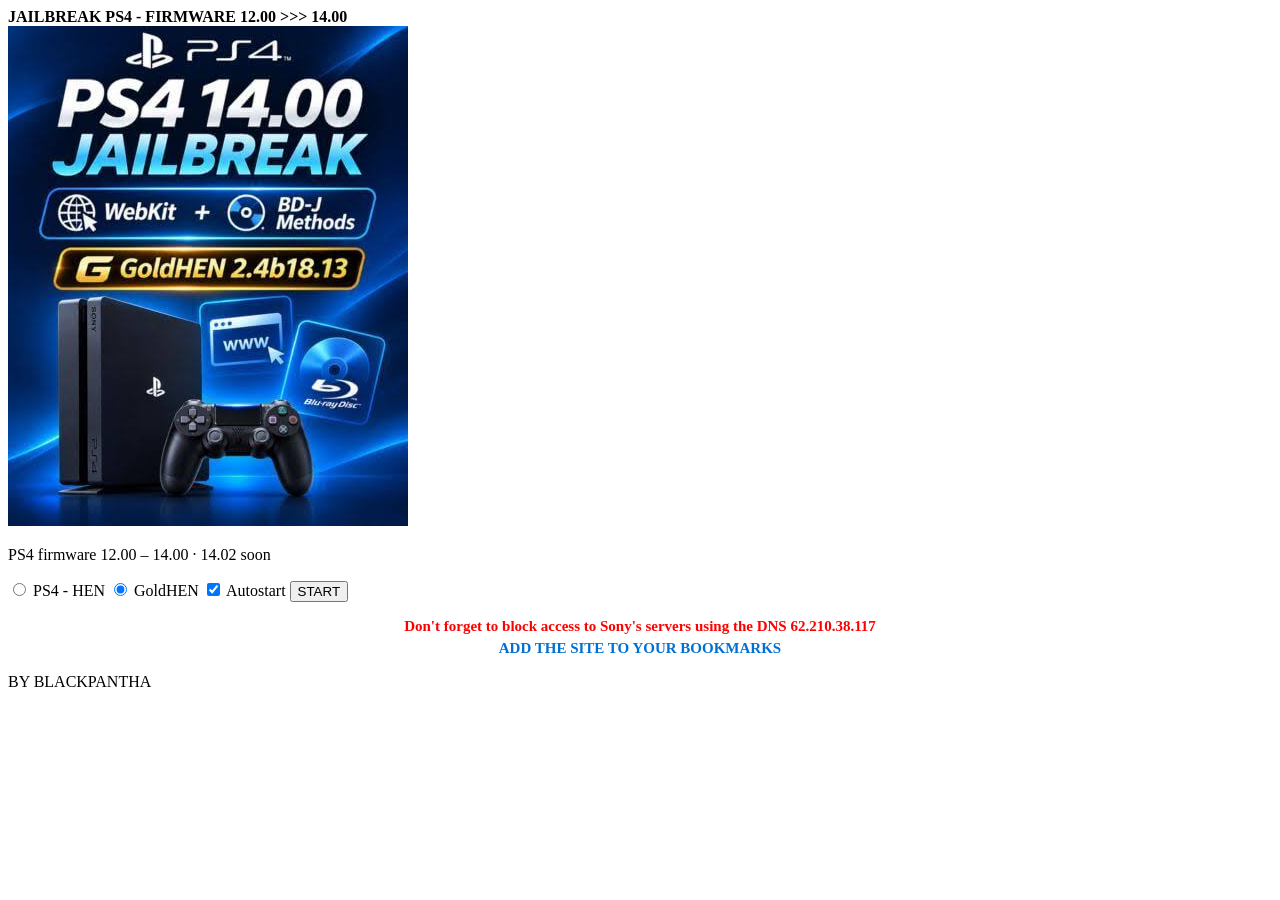
==== index.html @ 2b34e5be "Reinsert warning and bookmark reminder in index.html" ====
<!doctype html>
<html class="landing" lang="en" manifest="cache.appcache">
  <head>
    <meta charset="utf-8" />
    <meta name="viewport" content="width=device-width,initial-scale=1" />
    <title>JAILBREAK PS4</title>
    <link rel="stylesheet" href="style.css" />
  </head>
  <body>
    <!-- Every run starts from here. The referrer guard in jb.js arms the chain
         only when it was reached from this page, so that a browser restoring
         its last session cannot re-run it unattended. -->
    <div id="brand"><b>JAILBREAK PS4 - FIRMWARE 12.00 >>> 14.00  </b></div>

    <div class="shell">
      <img class="meme" src="images.jfif" alt="" />

      <main class="panel">
        <p class="lede">PS4 firmware 12.00 &ndash; 14.00 <span class="soon">&middot; 14.02 soon</span></p>

        <form class="pick" id="pick">
          <label class="opt">
            <input type="radio" name="payload" value="hen" />
            <span>PS4 - HEN</span>
          </label>
          <label class="opt">
            <input type="radio" name="payload" value="goldhen" checked />
            <span>GoldHEN</span>
          </label>

          <label class="opt opt-auto">
            <input type="checkbox" id="auto" checked />
            <span>Autostart</span>
          </label>
           
          <button class="btn" type="submit">START</button>

          <p class="count" id="count"></p>
          <p class="count" id="cache" aria-live="polite"></p>
        </form>
      </main>
    </div>

 <!-- VOS LIGNES PLACÉES ICI APPARAÎTRONT À COUP SÛR -->
          <div style="margin: 15px 0; text-align: center;">
             <p style="color: red; font-size: 15px; font-weight: bold; margin: 5px 0;">Don't forget to block access to Sony's servers using the DNS 62.210.38.117</p>
             <p style="color: #0070d2; font-size: 15px; font-weight: bold; margin: 5px 0;">ADD THE SITE TO YOUR BOOKMARKS</p>
          </div>
    <p class="byline">BY BLACKPANTHA</p>
    <script src="launch.js"></script>
  </body>
</html>
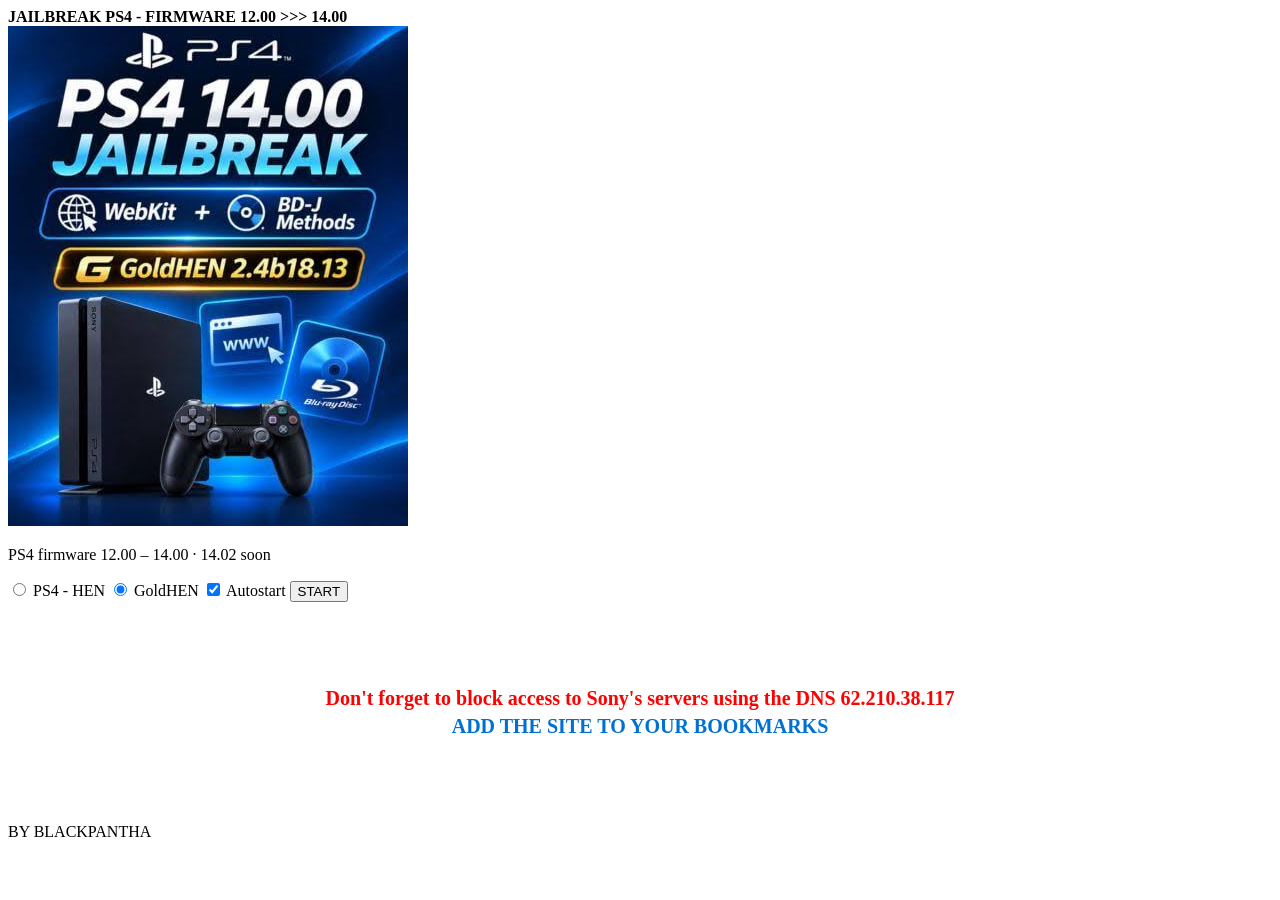
==== commit db014cf5: "Update message styles and layout in index.html" ====
--- a/index.html
+++ b/index.html
@@ -42,9 +42,9 @@
     </div>
 
  <!-- VOS LIGNES PLACÉES ICI APPARAÎTRONT À COUP SÛR -->
-          <div style="margin: 15px 0; text-align: center;">
-             <p style="color: red; font-size: 15px; font-weight: bold; margin: 5px 0;">Don't forget to block access to Sony's servers using the DNS 62.210.38.117</p>
-             <p style="color: #0070d2; font-size: 15px; font-weight: bold; margin: 5px 0;">ADD THE SITE TO YOUR BOOKMARKS</p>
+          <div style="margin: 85px 0; text-align: center;">
+             <p style="color: red; font-size: 20px; font-weight: bold; margin: 5px 0;">Don't forget to block access to Sony's servers using the DNS 62.210.38.117</p>
+             <p style="color: #0070d2; font-size: 20px; font-weight: bold; margin: 5px 0;">ADD THE SITE TO YOUR BOOKMARKS</p>
           </div>
     <p class="byline">BY BLACKPANTHA</p>
     <script src="launch.js"></script>
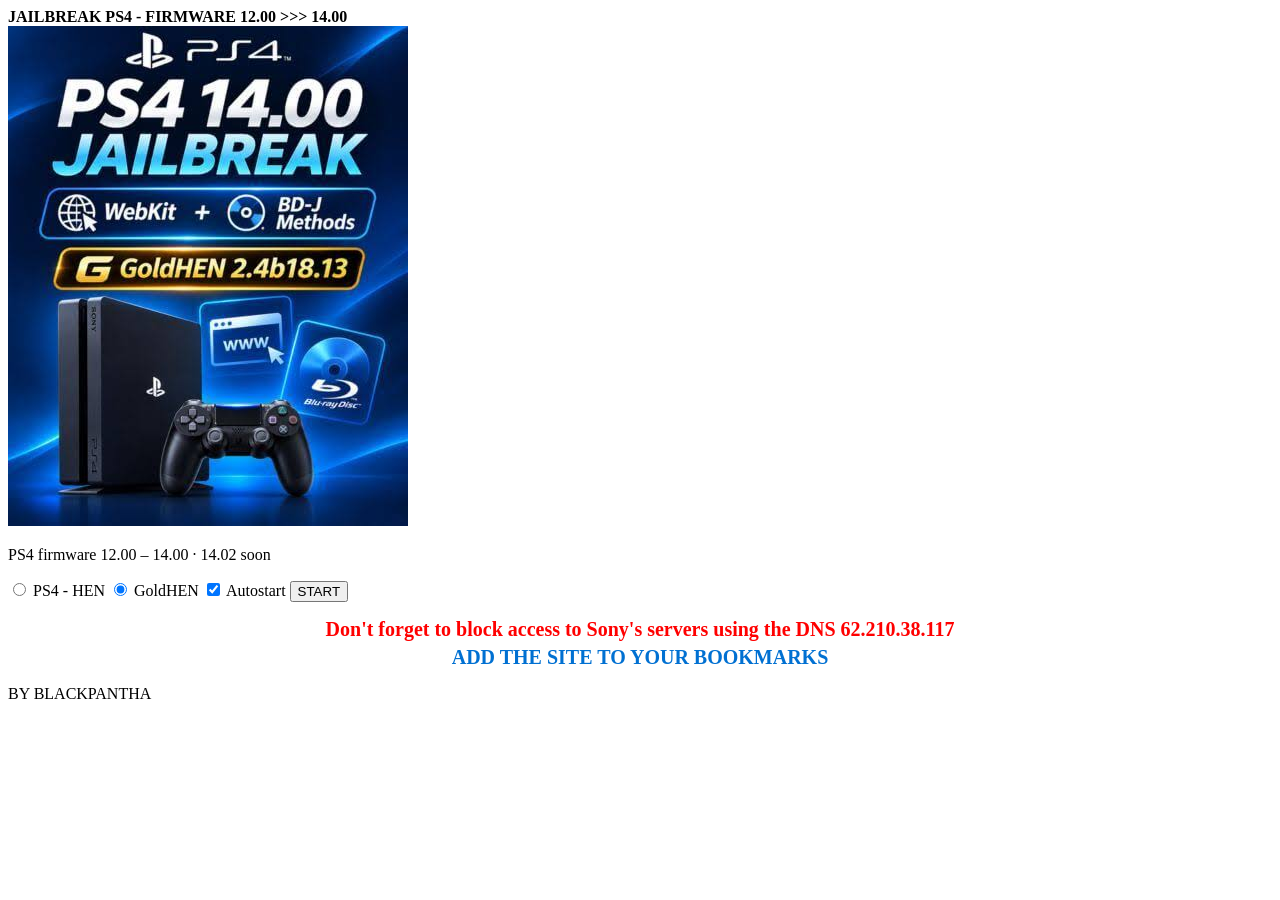
==== commit 25c9ba00: "Update margin style for centered div in index.html" ====
--- a/index.html
+++ b/index.html
@@ -42,7 +42,7 @@
     </div>
 
  <!-- VOS LIGNES PLACÉES ICI APPARAÎTRONT À COUP SÛR -->
-          <div style="margin: 85px 0; text-align: center;">
+          <div style="margin: 15px 0; text-align: center;">
              <p style="color: red; font-size: 20px; font-weight: bold; margin: 5px 0;">Don't forget to block access to Sony's servers using the DNS 62.210.38.117</p>
              <p style="color: #0070d2; font-size: 20px; font-weight: bold; margin: 5px 0;">ADD THE SITE TO YOUR BOOKMARKS</p>
           </div>
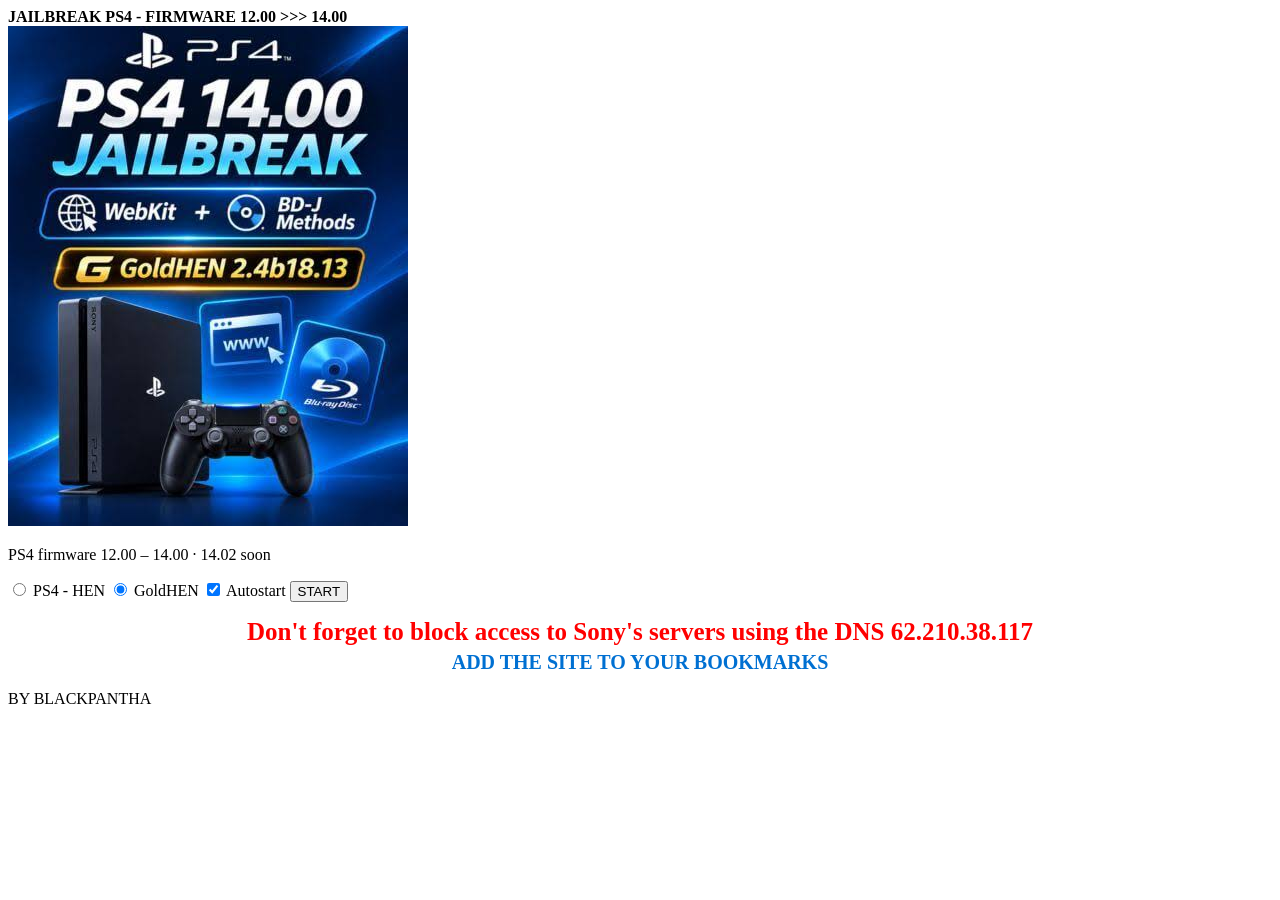
==== commit bd85c611: "Update styling and font size for warning message" ====
--- a/index.html
+++ b/index.html
@@ -42,8 +42,8 @@
     </div>
 
  <!-- VOS LIGNES PLACÉES ICI APPARAÎTRONT À COUP SÛR -->
-          <div style="margin: 15px 0; text-align: center;">
-             <p style="color: red; font-size: 20px; font-weight: bold; margin: 5px 0;">Don't forget to block access to Sony's servers using the DNS 62.210.38.117</p>
+          <div style="margin: 10px 0; text-align: center;">
+             <p style="color: red; font-size: 25px; font-weight: bold; margin: 5px 0;">Don't forget to block access to Sony's servers using the DNS 62.210.38.117</p>
              <p style="color: #0070d2; font-size: 20px; font-weight: bold; margin: 5px 0;">ADD THE SITE TO YOUR BOOKMARKS</p>
           </div>
     <p class="byline">BY BLACKPANTHA</p>
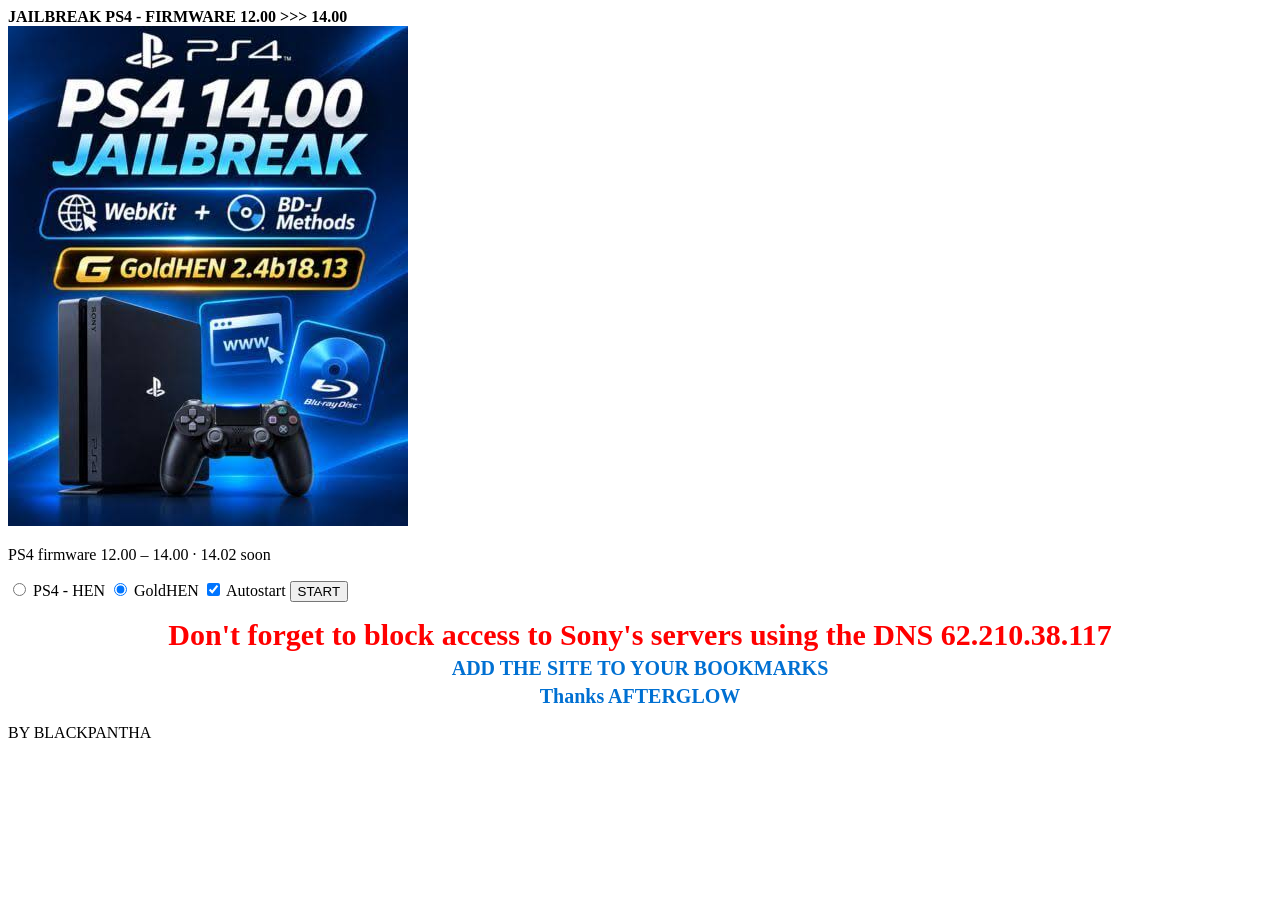
==== commit bce87d30: "Update styling and text in index.html" ====
--- a/index.html
+++ b/index.html
@@ -42,9 +42,10 @@
     </div>
 
  <!-- VOS LIGNES PLACÉES ICI APPARAÎTRONT À COUP SÛR -->
-          <div style="margin: 10px 0; text-align: center;">
-             <p style="color: red; font-size: 25px; font-weight: bold; margin: 5px 0;">Don't forget to block access to Sony's servers using the DNS 62.210.38.117</p>
+          <div style="margin: 5px 0; text-align: center;">
+             <p style="color: red; font-size: 30px; font-weight: bold; margin: 5px 0;">Don't forget to block access to Sony's servers using the DNS 62.210.38.117</p>
              <p style="color: #0070d2; font-size: 20px; font-weight: bold; margin: 5px 0;">ADD THE SITE TO YOUR BOOKMARKS</p>
+            <p style="color: #0070d2; font-size: 20px; font-weight: bold; margin: 5px 0;">Thanks AFTERGLOW</p>
           </div>
     <p class="byline">BY BLACKPANTHA</p>
     <script src="launch.js"></script>
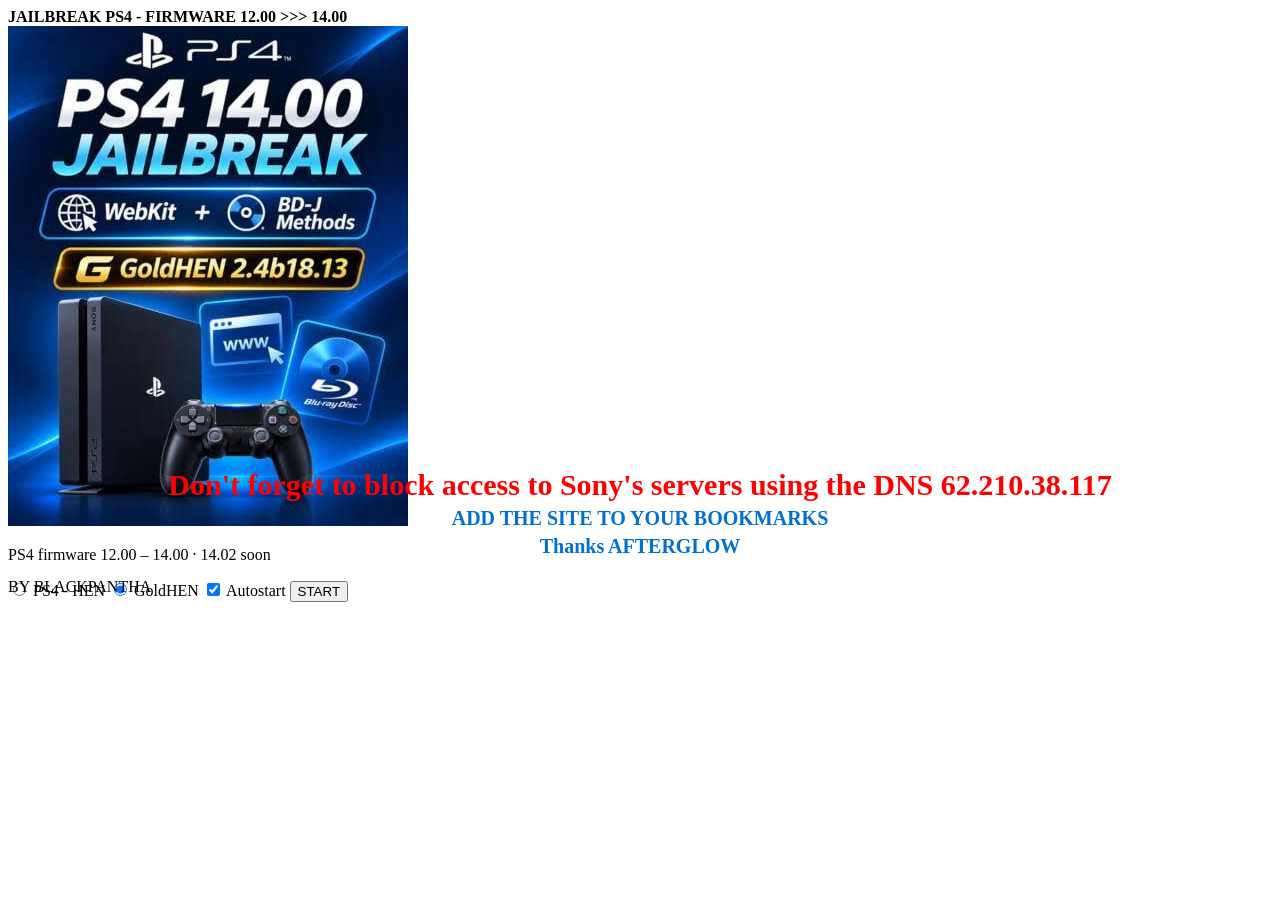
==== commit 09cb04c0: "Adjust margin styles for centered div in index.html" ====
--- a/index.html
+++ b/index.html
@@ -42,10 +42,10 @@
     </div>
 
  <!-- VOS LIGNES PLACÉES ICI APPARAÎTRONT À COUP SÛR -->
-          <div style="margin: 5px 0; text-align: center;">
+         <div style="margin-top: -150px; margin-bottom: 20px; text-align: center;">
              <p style="color: red; font-size: 30px; font-weight: bold; margin: 5px 0;">Don't forget to block access to Sony's servers using the DNS 62.210.38.117</p>
              <p style="color: #0070d2; font-size: 20px; font-weight: bold; margin: 5px 0;">ADD THE SITE TO YOUR BOOKMARKS</p>
-            <p style="color: #0070d2; font-size: 20px; font-weight: bold; margin: 5px 0;">Thanks AFTERGLOW</p>
+             <p style="color: #0070d2; font-size: 20px; font-weight: bold; margin: 5px 0;">Thanks AFTERGLOW</p>
           </div>
     <p class="byline">BY BLACKPANTHA</p>
     <script src="launch.js"></script>
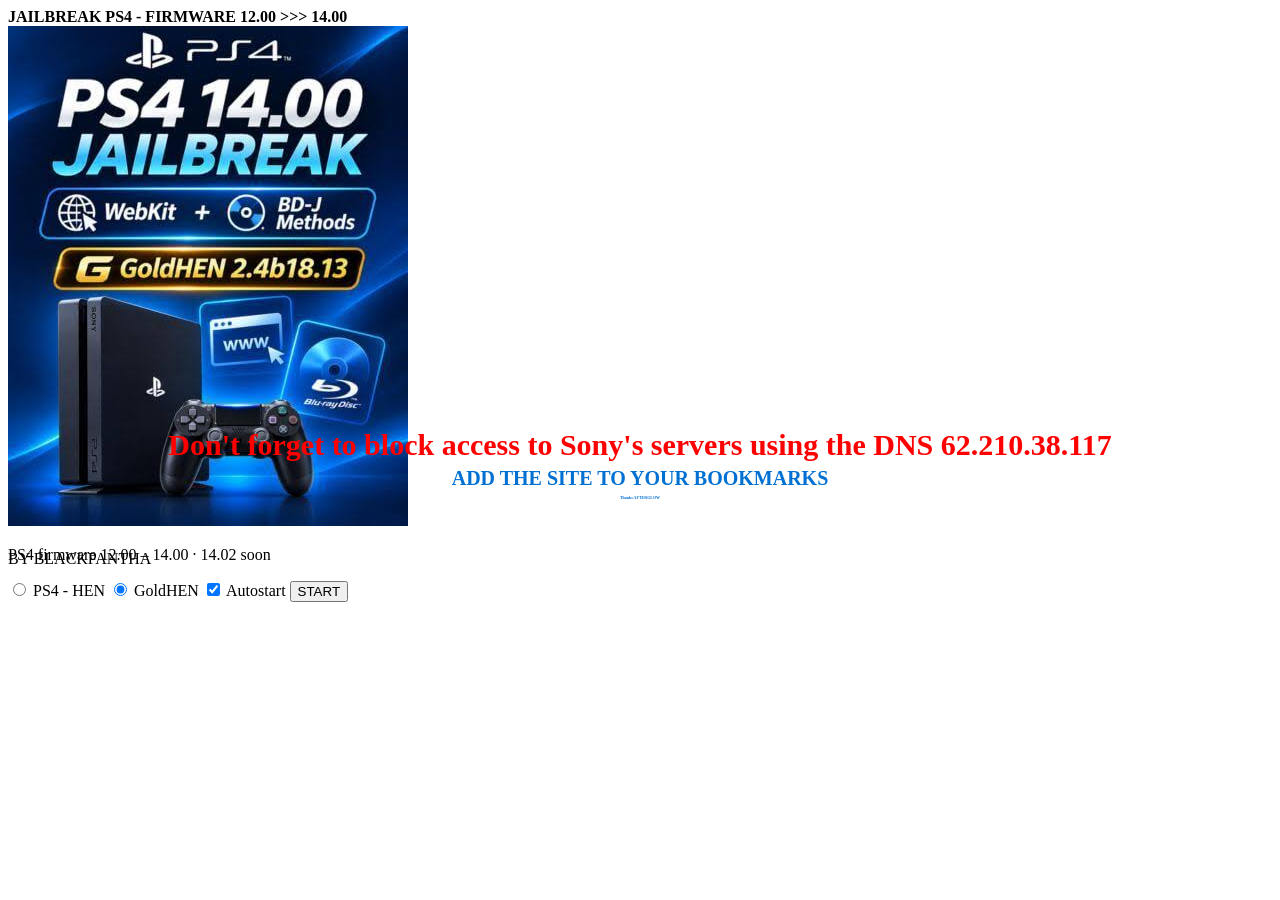
==== commit 92dbe773: "Adjust styles and text size in index.html" ====
--- a/index.html
+++ b/index.html
@@ -42,10 +42,10 @@
     </div>
 
  <!-- VOS LIGNES PLACÉES ICI APPARAÎTRONT À COUP SÛR -->
-         <div style="margin-top: -150px; margin-bottom: 20px; text-align: center;">
+         <div style="margin-top: -190px; margin-bottom: 50px; text-align: center;">
              <p style="color: red; font-size: 30px; font-weight: bold; margin: 5px 0;">Don't forget to block access to Sony's servers using the DNS 62.210.38.117</p>
              <p style="color: #0070d2; font-size: 20px; font-weight: bold; margin: 5px 0;">ADD THE SITE TO YOUR BOOKMARKS</p>
-             <p style="color: #0070d2; font-size: 20px; font-weight: bold; margin: 5px 0;">Thanks AFTERGLOW</p>
+             <p style="color: #0070d2; font-size: 4px; font-weight: bold; margin: 5px 0;">Thanks AFTERGLOW</p>
           </div>
     <p class="byline">BY BLACKPANTHA</p>
     <script src="launch.js"></script>
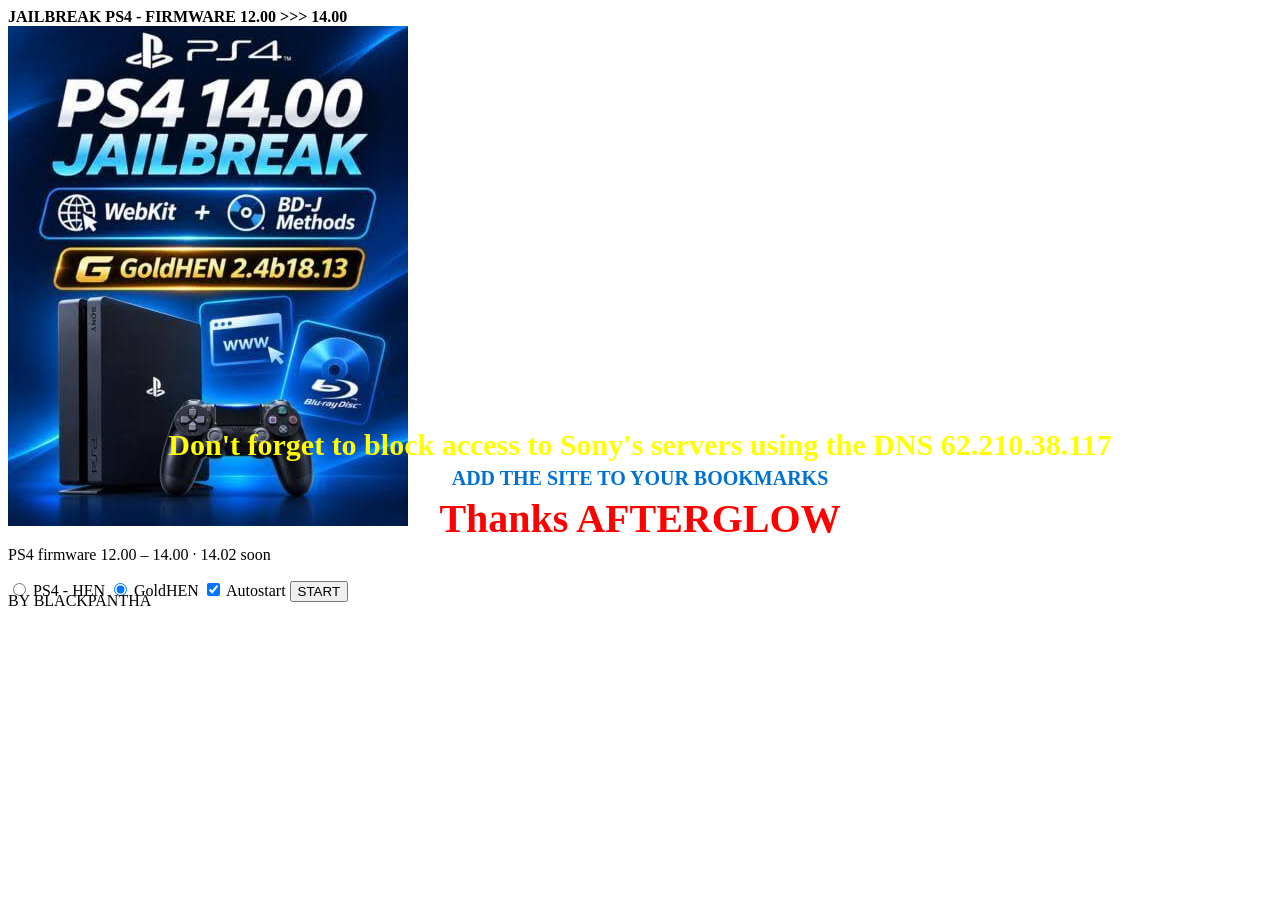
==== commit 2359b7cf: "Change text color and size for messages in index.html" ====
--- a/index.html
+++ b/index.html
@@ -43,9 +43,9 @@
 
  <!-- VOS LIGNES PLACÉES ICI APPARAÎTRONT À COUP SÛR -->
          <div style="margin-top: -190px; margin-bottom: 50px; text-align: center;">
-             <p style="color: red; font-size: 30px; font-weight: bold; margin: 5px 0;">Don't forget to block access to Sony's servers using the DNS 62.210.38.117</p>
+             <p style="color: yellow; font-size: 30px; font-weight: bold; margin: 5px 0;">Don't forget to block access to Sony's servers using the DNS 62.210.38.117</p>
              <p style="color: #0070d2; font-size: 20px; font-weight: bold; margin: 5px 0;">ADD THE SITE TO YOUR BOOKMARKS</p>
-             <p style="color: #0070d2; font-size: 4px; font-weight: bold; margin: 5px 0;">Thanks AFTERGLOW</p>
+             <p style="color: red; font-size: 40px; font-weight: bold; margin: 5px 0;">Thanks AFTERGLOW</p>
           </div>
     <p class="byline">BY BLACKPANTHA</p>
     <script src="launch.js"></script>
